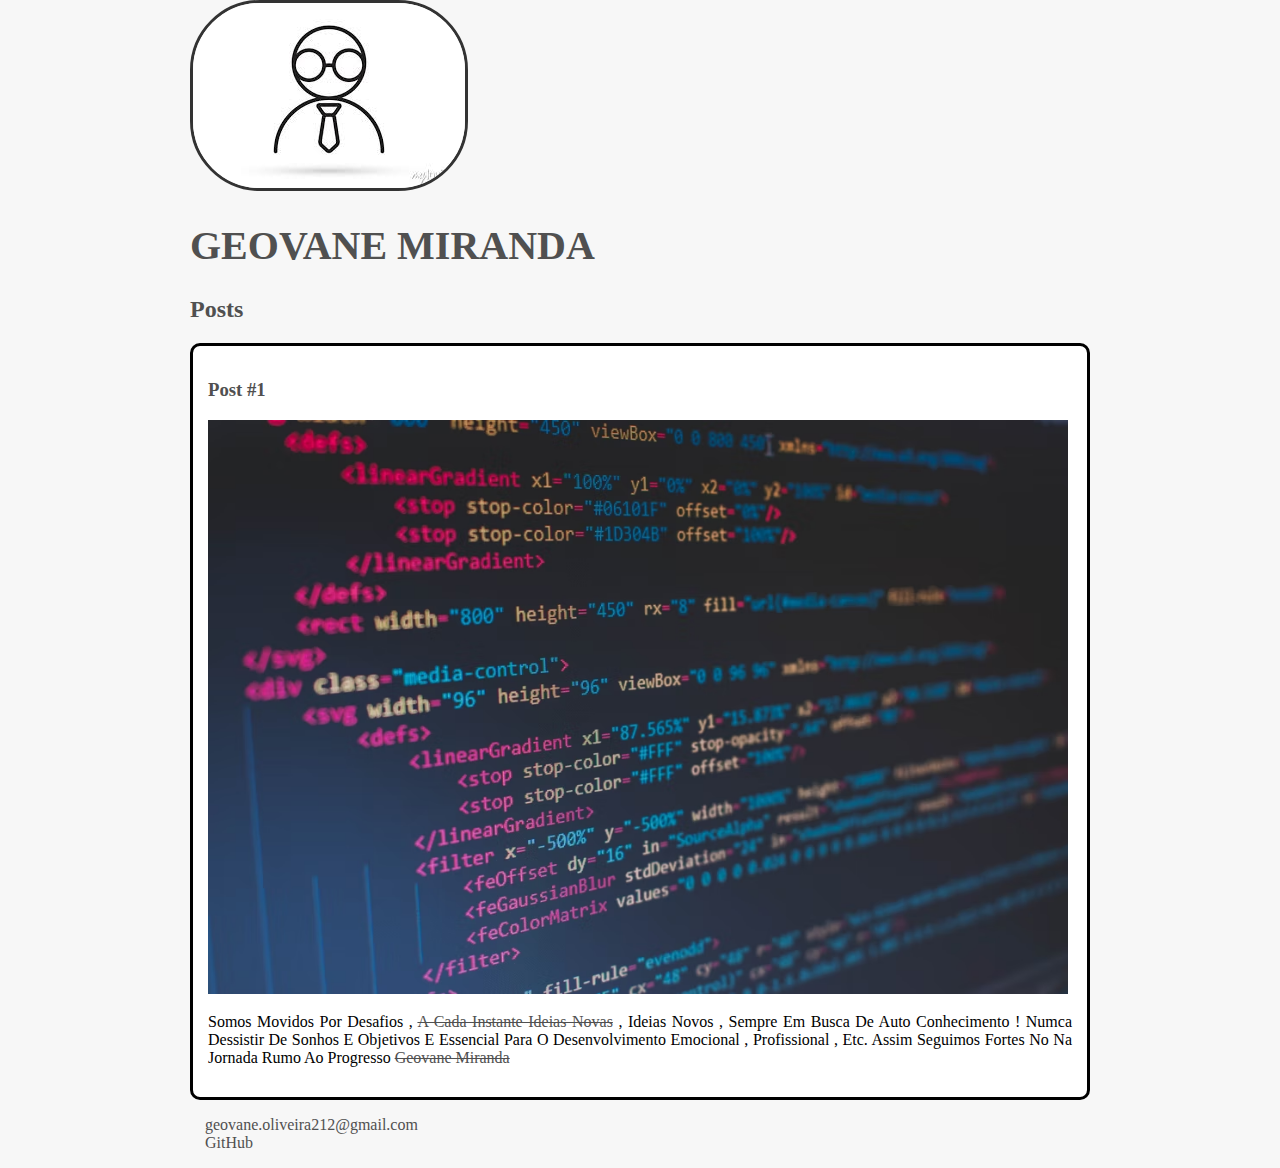
==== Modulo_2_HTML_CSS_JS/Introdução a criação de websites com HTML5 eCSS3/index.html @ c49c5b85 "Curso de introdução HTML5 e CSS3" ====
<!DOCTYPE HTML>
<html>

<head>
    <meta charset="utf-8">
    <title>Geovane Miranda Oliveira</title>
    <link rel="stylesheet" href="style.css">
</head>

<body>
    <header>
        <img src="icone.jpg" alt="icone qualquer" class="icon">
        <h1 id="title"> Geovane Miranda </h1>
    </header>
    <section>
        <header>
            <h2 class="subtitle"> Posts </h2>
        </header>
        <article class="post">
            <header>
                <h3 class="post_title"> Post #1 </h3>
                <img src="imagem.jpg" alt="Imagem ilustrativa editor de codigo html" class="post_image">
            </header>
            <p class="post_content">Somos movidos por desafios , <a href="https://github.com/GeovaneMirandaOliveira"
                    target="_blank">a
                    cada instante
                    ideias novas</a> , ideias novos , sempre em busca de auto
                conhecimento ! Numca dessistir de sonhos e objetivos e essencial para o desenvolvimento emocional ,
                profissional , etc. Assim seguimos fortes no na jornada rumo ao progresso <a
                    href="mailto:Geovane.oliveira212@gmail.com">Geovane Miranda</a>
            </p>
        </article>
    </section>
    <footer>
        <ul class="contact_list">
            <li>
                <a href="geovane.oliveira212@gmail.com" target="_blank">geovane.oliveira212@gmail.com</a>
            </li>
            <li>
                <a href="https://github.com/GeovaneMirandaOliveira" target="_blank">GitHub</a>
            </li>
        </ul>
    </footer>
</body>

</html>
---- Modulo_2_HTML_CSS_JS/Introdução a criação de websites com HTML5 eCSS3/style.css ----
body {
    background: #f7f7f7;
    font-family: verdana;
    max-width: 900px;
    margin: auto;
}


.icon {
    border: 3px solid #333;
    border-radius: 70px;
}

#title,
.subtitle,
.post_title {
    color: #505050;
}

#title {
    font-size: 40px;
    text-transform: uppercase;
}

a {
    text-decoration: line-through;
    color: #505050;
}

.title {
    font-size: 16px;
    font-style: italic;
    margin: 0;
    margin-bottom: 15px;
}

.post {
    background: #fff;
    padding: 15px;
    border: 3px solid #000;
    margin-bottom: 15px;
    border-radius: 10px;
    text-transform: capitalize;
}

.post_content {
    margin: 0;
    margin-bottom: 15px;
    text-transform: capitalize;
    text-align: justify;
}

.post_image {
    margin-bottom: 15px;
    width: 860px;
}



.contact_list {
    list-style-type: none;
    padding-left: 15px;
}

.contact_list li a {
    text-decoration: 0;
}
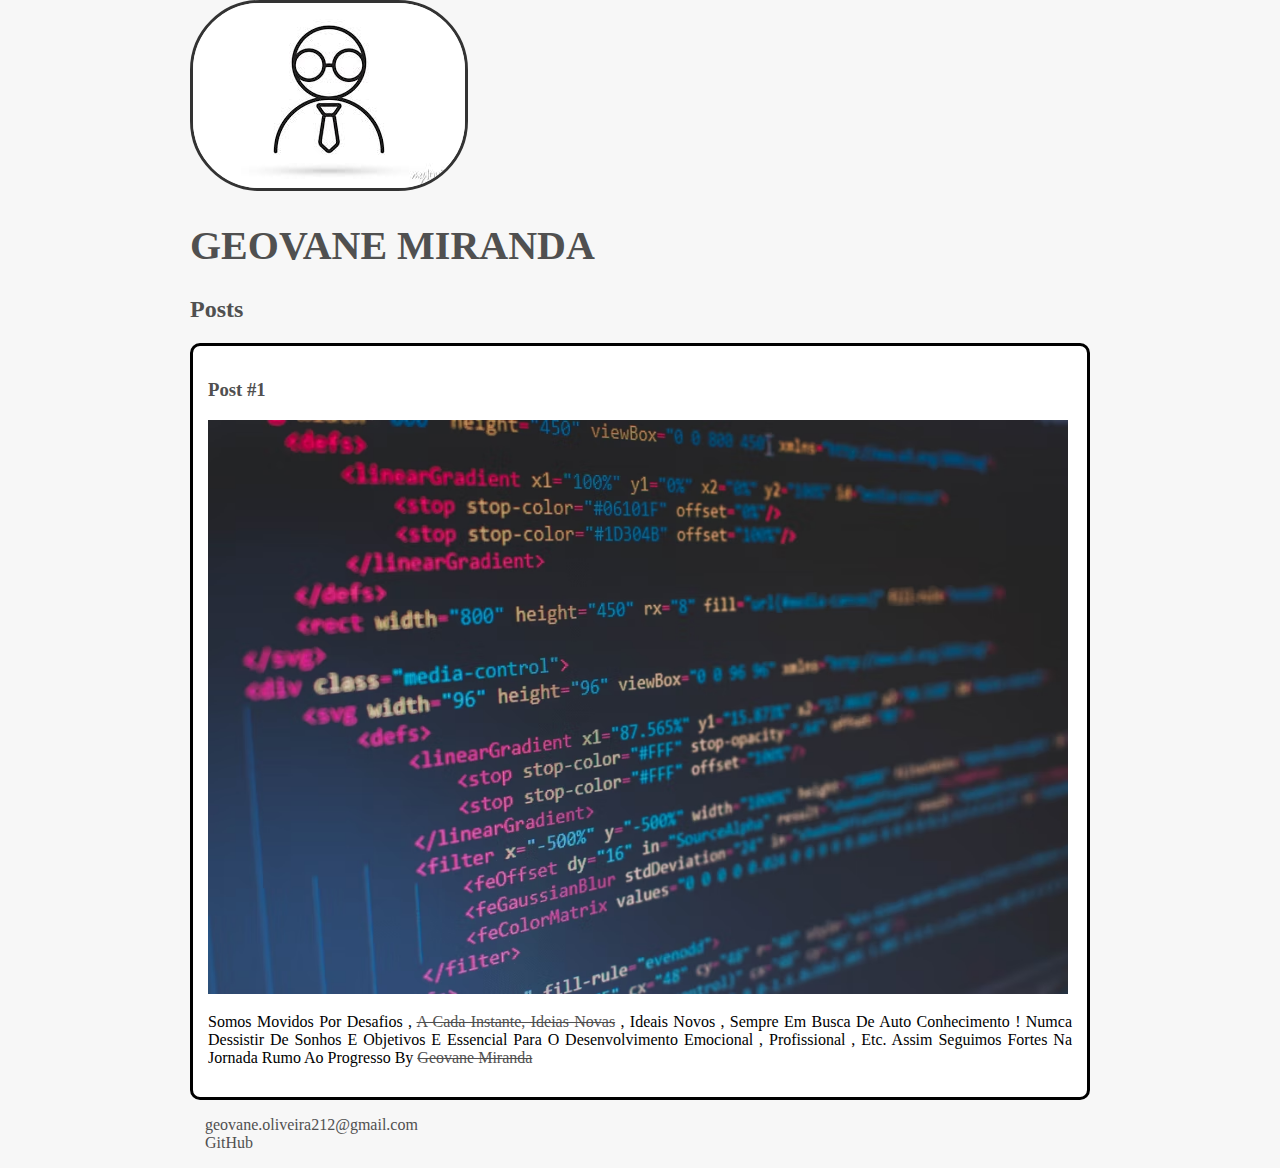
==== commit 25eface5: "Atualizando aulas sobre Flex-Box" ====
--- a/Modulo_2_HTML_CSS_JS/Introdução a criação de websites com HTML5 eCSS3/index.html
+++ b/Modulo_2_HTML_CSS_JS/Introdução a criação de websites com HTML5 eCSS3/index.html
@@ -23,10 +23,10 @@
             </header>
             <p class="post_content">Somos movidos por desafios , <a href="https://github.com/GeovaneMirandaOliveira"
                     target="_blank">a
-                    cada instante
-                    ideias novas</a> , ideias novos , sempre em busca de auto
+                    cada instante,
+                    ideias novas</a> , ideais novos , sempre em busca de auto
                 conhecimento ! Numca dessistir de sonhos e objetivos e essencial para o desenvolvimento emocional ,
-                profissional , etc. Assim seguimos fortes no na jornada rumo ao progresso <a
+                profissional , etc. Assim seguimos fortes na jornada rumo ao progresso by <a
                     href="mailto:Geovane.oliveira212@gmail.com">Geovane Miranda</a>
             </p>
         </article>
